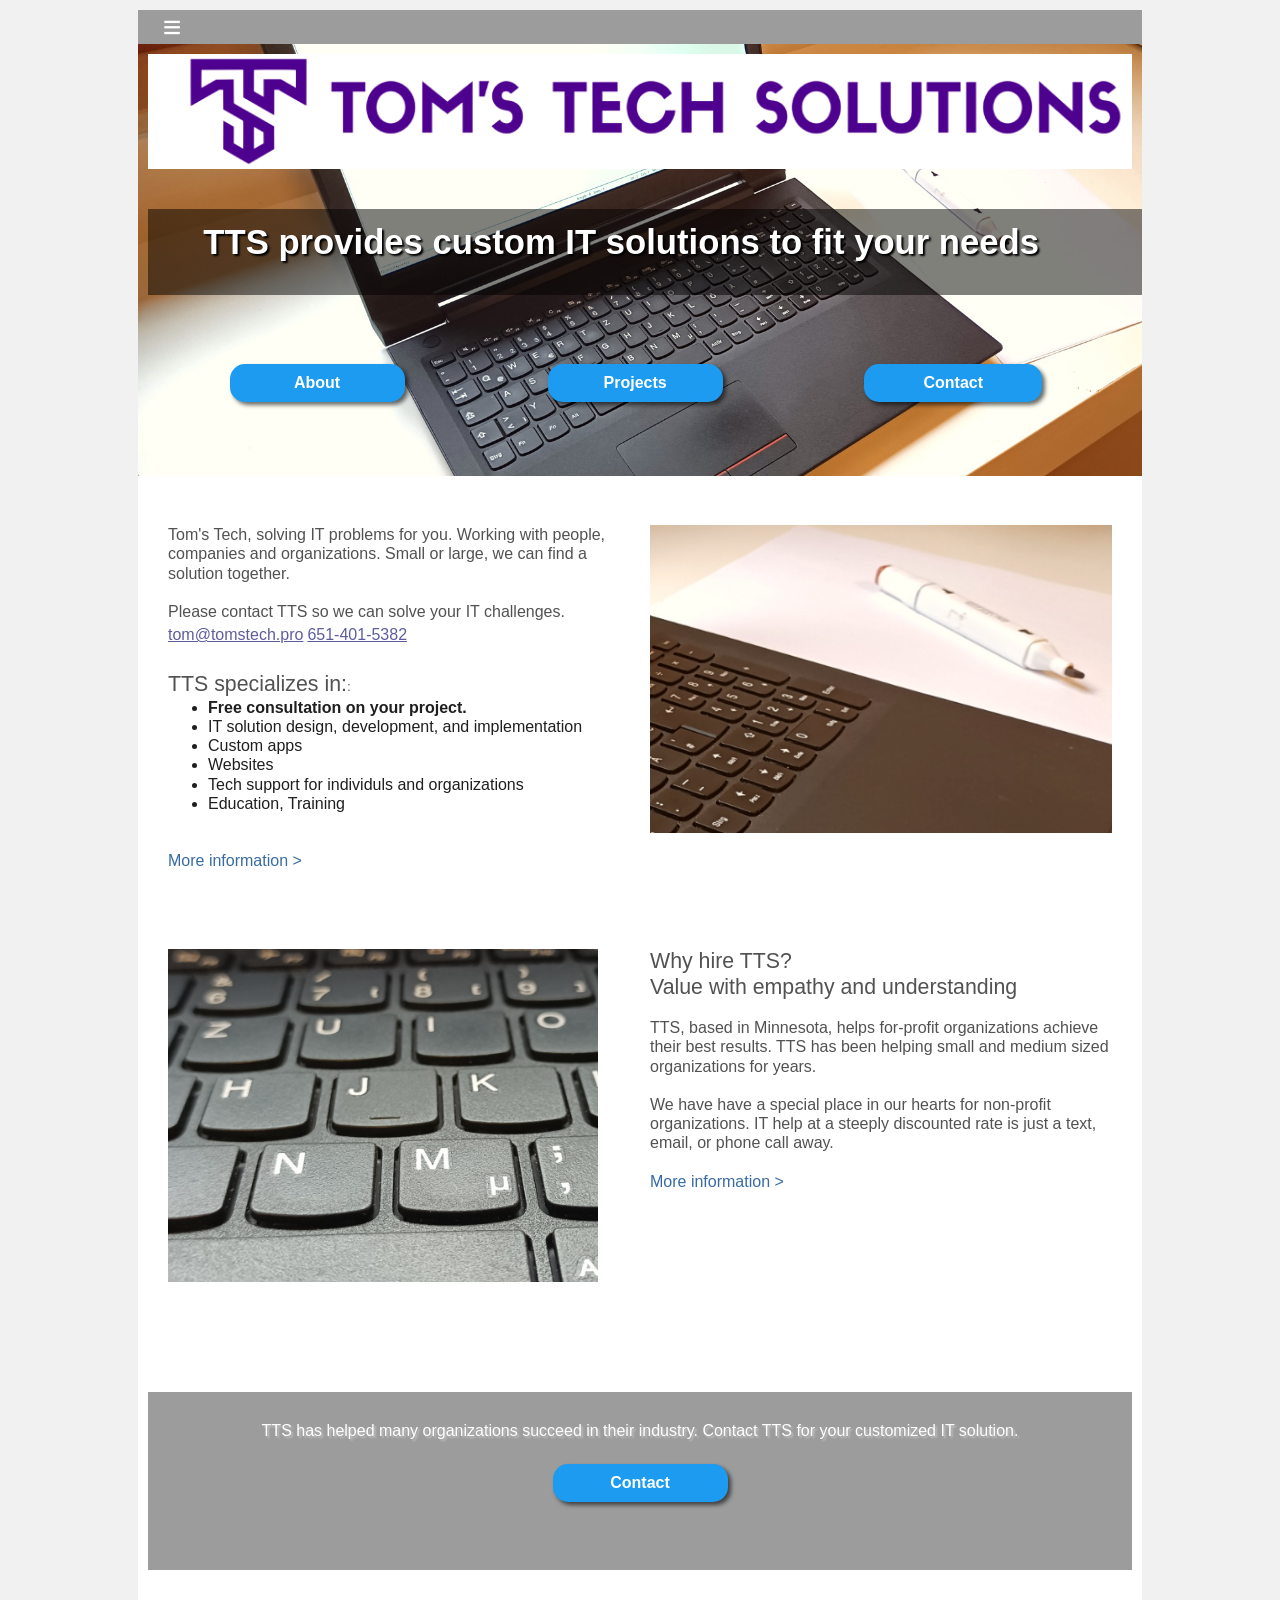
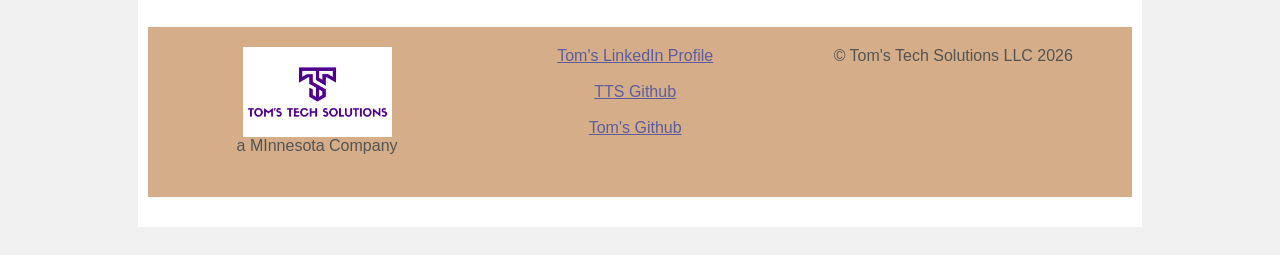
==== index.html @ 0e86fcce "Adding website files" ====
<!DOCTYPE html>
<html> 
<head>
	<meta charset="utf-8">
	<meta name="viewport" content="width=device-width, initial-scale=1">
	<meta name="generator" content="RocketCake">
	<title></title>
	<link rel="stylesheet" type="text/css" href="index_html.css?h=4663497e">
</head>
<body>
<div class="textstyle1">
<div id="container_eaea99e"><div id="container_eaea99e_padding" ><div class="textstyle1"><div id="container_d695c69"><div class="textstyle2">  <div id="menu_8980bcc">
    <div  class="menuholder1"><a href="javascript:void(0);" tabindex="-1" aria-label="&#8801;" >
	<div id="menuentry_83d87bc"  class="menustyle1 menu_8980bcc_mainMenuEntry mobileEntry">
		<div class="menuentry_text1">
      <span class="textstyle3">&#8801;</span>
		</div>
	</div>
</a>
<a href="javascript:void(0);" tabindex="-1" aria-label="&#8801; " >
	<div id="menuentry_1da27e3"  class="menustyle2 menu_8980bcc_mainMenuEntry normalEntry">
		<div class="menuentry_text2">
      <span class="textstyle4">&#8801;</span>
      <span class="textstyle5"> </span>
		</div>
	</div>
</a>

	<script type="text/javascript" src="rc_images/wsp_menu.js"></script>
	<script type="text/javascript">
		var js_menu_8980bcc= new wsp_menu('menu_8980bcc', 'menu_8980bcc', 10, null, true, {generateAriaLabels: true, setUsefulTabIndices: true, closeWhenMouseOut: false} );

		js_menu_8980bcc.createMenuForItem('menuentry_83d87bc', ["      <span class=\"textstyle6\">&#8801; </span> ", 'javascript:void(0);', '',
		                                   "      <span class=\"textstyle6\">&#160;&#160;&#160;Home</span> ", 'javascript:void(0);', '',
		                                   "      <span class=\"textstyle6\">&#160;&#160;&#160;About</span> ", 'about.html', '',
		                                   "      <span class=\"textstyle6\">&#160;&#160;&#160;Contact</span> ", 'contact.html', '']
		                                   , true);
		js_menu_8980bcc.createMenuForItem('menuentry_1da27e3', ["      <span class=\"textstyle7\">About</span> ", 'about.html', '',
		                                   "      <span class=\"textstyle7\">Projects</span> ", 'projects.html', '',
		                                   "      <span class=\"textstyle7\">Contact</span> ", 'contact.html', '',
		                                   "      <span class=\"textstyle7\">Home</span> ", 'javascript:void(0);', '']);

	</script>
      </div>
    </div>
</div>
</div><div id="container_6a5612c4"><div id="container_6a5612c4_padding" ><div class="textstyle2"><a href="index.html"><img src="rc_images/logo_full_text_right_2048x240.png" width="2048" height="240" id="img_5259d885" alt="Tom's Tech Solutions Logo" title="" border="0" /></a></div>
<div class="textstyle1"><span class="textstyle8"><br/></span><span class="textstyle9"><br/></span></div>
<div class="textstyle2"><div id="container_1de1103f"><div id="container_1de1103f_padding" ><div class="textstyle2"><table id="table_3e5c814" cellpadding="3" cellspacing="1" >	<tr>
		<td width="3%" height="100%" >
		</td>
		<td width="96%" height="auto" style="vertical-align: top; overflow:hidden; ">  <div id="cell_6e3a76ce">
    <div class="textstyle2">
      <span class="textstyle10">TTS provides custom IT solutions to fit your needs </span>
      </div>
    </div>
		</td>
	</tr>
</table></div>
<div style="clear:both"></div></div></div><span class="textstyle9"><br/><br/></span><span class="textstyle8"> </span><div id="container_2cc7a047"><div id="container_2cc7a047_padding" ><div class="textstyle2"><div id="container_6366ab6f"><div id="container_6366ab6f_padding" ><div class="textstyle2"></div>
<div class="textstyle1">  <a href="about.html" style="text-decoration:none"><div id="button_78fae6aa">
    <div id="button_78fae6aa_padding" >
      <div class="vcenterstyle1"><div class="vcenterstyle2">        <div class="textstyle1">
          <span class="textstyle11">About</span>
          </div>
        <div class="textstyle2">
          </div>
        </div></div>
      </div>
    </div></a>
</div>
<div style="clear:both"></div></div></div><div id="container_4f83b619"><div id="container_4f83b619_padding" ><div class="textstyle2"></div>
<div class="textstyle1">  <a href="projects.html" style="text-decoration:none"><div id="button_7b016bd8">
    <div id="button_7b016bd8_padding" >
      <div class="vcenterstyle1"><div class="vcenterstyle2">        <div class="textstyle2">
          </div>
        <div class="textstyle1">
          <span class="textstyle11">Projects</span>
          </div>
        </div></div>
      </div>
    </div></a>
</div>
<div style="clear:both"></div></div></div><div id="container_75bad688"><div id="container_75bad688_padding" ><div class="textstyle2"></div>
<div class="textstyle1">  <a href="contact.html" style="text-decoration:none"><div id="button_746fb">
    <div id="button_746fb_padding" >
      <div class="vcenterstyle1"><div class="vcenterstyle2">        <div class="textstyle1">
          <span class="textstyle11">Contact</span>
          </div>
        <div class="textstyle2">
          </div>
        </div></div>
      </div>
    </div></a>
</div>
<div style="clear:both"></div></div></div></div>
<div style="clear:both"></div></div></div><span class="textstyle12"><br/></span></div>
<div style="clear:both"></div></div></div><div id="container_22e4a421"><div id="container_22e4a421_padding" ><div class="textstyle2"><span class="textstyle13"><br/></span><div id="container_470ac4dd"><div id="container_470ac4dd_padding" ><div class="textstyle2"><div id="container_5c19d71c"><div id="container_5c19d71c_padding" ><div class="textstyle2">  <span class="textstyle14">Tom's Tech, solving IT problems for you. Working with people, companies and organizations. Small or large, we can find a solution together.<br/><br/>Please contact TTS so we can solve your IT challenges. </span>
  <span class="textstyle14"><a href="mailto:tom@tomstech.pro">tom@tomstech.pro</a></span>
  <span class="textstyle14">  </span>
<span class="textstyle14"><a href="tel:651-401-5382">651-401-5382</a></span><span class="textstyle15"><br/><br/>TTS specializes in:</span><span class="textstyle16">:<br/></span><ul id="ul_5e6975ff" class="ulstyle1">
<li><span class="textstyle17">Free consultation on your project.</span><span class="textstyle18"></span></li>
<li><span class="textstyle18">IT solution design, development, and implementation</span></li>
<li><span class="textstyle18">Custom apps</span></li>
<li><span class="textstyle18">Websites</span></li>
<li><span class="textstyle18">Tech support for individuls and organizations</span></li>
<li><span class="textstyle18">Education, Training</span></li>
</ul>
<span class="textstyle18"> <br/><br/></span><span class="textstyle18"><a href="about.html" class="wsp113dc287">More information &gt;</a></span></div>
</div></div><div id="container_9e8f6cb"><div id="container_9e8f6cb_padding" ><div class="textstyle2"></div>
<div class="textstyle19"><img src="rc_images/keyboard2.jpg" width="512" height="341" id="img_6f0ee363" alt="" title="" /></div>
<div style="clear:both"></div></div></div></div>
<div style="clear:both"></div></div></div><span class="textstyle13"><br/><br/><br/></span><div id="container_4e6f07ae"><div id="container_4e6f07ae_padding" ><div class="textstyle2"><div id="container_48ef720e"><div id="container_48ef720e_padding" ><div class="textstyle2"><span class="textstyle13"> </span><img src="rc_images/keyboard.jpg" width="512" height="397" id="img_25c634d8" alt="" title="" /></div>
<div style="clear:both"></div></div></div><div id="container_5b94d7a6"><div id="container_5b94d7a6_padding" ><div class="textstyle2"><span class="textstyle15">Why hire TTS?<br/>Value with empathy and understanding</span><span class="textstyle16"><br/><br/></span><span class="textstyle14">TTS, based in Minnesota, helps for-profit organizations achieve their best results. TTS has been helping small and medium sized organizations for years. <br/><br/>We have have a special place in our hearts for non-profit organizations. IT help at a steeply discounted rate is just a text, email, or phone call away. </span><span class="textstyle18"><br/><br/></span><span class="textstyle18"><a href="about.html" class="wsp113dc287">More information &gt;</a></span></div>
</div></div></div>
<div style="clear:both"></div></div></div><span class="textstyle20"><br/><br/><br/></span><div id="container_5abfa5b"><div id="container_5abfa5b_padding" ><div class="textstyle2"><span class="textstyle21"><br/></span></div>
<div class="textstyle1"><span class="textstyle21">TTS has helped many organizations succeed in their industry. Contact TTS for your customized IT solution. </span></div>
<div class="textstyle2">  <span class="textstyle21"><br/></span>
</div>
<div class="textstyle1">  <a href="contact.html" style="text-decoration:none"><div id="button_71ee6381">
    <div id="button_71ee6381_padding" >
      <div class="vcenterstyle1"><div class="vcenterstyle2">        <div class="textstyle1">
          <span class="textstyle11">Contact</span>
          </div>
        <div class="textstyle2">
          </div>
        </div></div>
      </div>
    </div></a>
</div>
<div class="textstyle2">  <span class="textstyle21"><br/><br/><br/></span>
</div>
<div style="clear:both"></div></div></div><span class="textstyle13"><br/><br/><br/><br/></span><div id="container_52758fb0"><div id="container_52758fb0_padding" ><div class="textstyle2"><div id="container_271f2cf6"><div id="container_271f2cf6_padding" ><div class="textstyle2"></div>
<div class="textstyle1"><img src="rc_images/logo_full_text_2048x1228.png" width="2048" height="1228" id="img_e5ddc34" alt="" title="" /><span class="textstyle22"><br/>a MInnesota Company</span></div>
<div style="clear:both"></div></div></div><div id="container_c145133"><div id="container_c145133_padding" ><div class="textstyle2"></div>
<div class="textstyle1"><span class="textstyle22"><a href="https://www.linkedin.com/in/tomcoffee">Tom's LinkedIn Profile</a></span><span class="textstyle22"><br/><br/></span><span class="textstyle22"><a href="https://www.linkedin.com/in/tomcoffee">TTS Github</a></span><span class="textstyle22"><br/><br/></span><span class="textstyle22"><a href="https://github.com/thetomcoffee">Tom's Github</a></span><span class="textstyle22"><br/><br/></span></div>
</div></div><div id="container_301a3c75"><div id="container_301a3c75_padding" ><div class="textstyle2"></div>
<div class="textstyle1">  <span class="textstyle22">&#169; Tom's Tech Solutions LLC 2026</span>
</div>
</div></div></div>
<div style="clear:both"></div></div></div><span class="textstyle13"><br/><br/></span></div>
<div style="clear:both"></div></div></div></div>
<div style="clear:both"></div></div></div>  </div>
<div class="textstyle2">
<span class="textstyle23"><br/></span>  </div>
</body>
</html>
---- index_html.css ----
a { color:#5D5D9E; } 
a:visited { color:#5D5D9E; } 
a:active { color:#5C615E; } 
a:hover { color:#B2B3B4; } 
		a.wsp113dc287{ color:#386BA3; text-decoration: none} 
		a.wsp113dc287:visited{ color:#0000A0; text-decoration: none} 
		a.wsp113dc287:active{ color:#0000A0; text-decoration: none} 
		a.wsp113dc287:hover{ color:#6C8AAA; text-decoration: none} 
#menu_8980bcc a { text-decoration: none; }
#menu_8980bcc_pane { background-color: #3A5068; border: 1px solid #3A5068; padding-top: 10px; padding-bottom: 10px; box-shadow: 2px 2px 6px 0px rgba(8, 8, 8, 0.784314); }
#menu_8980bcc_hr { background-color: #3A5068; height: 1px; border: none; }
#menu_8980bcc_entry { padding-left: 10px; padding-right: 10px; padding-top: 3px; padding-bottom: 3px; }
#menu_8980bcc_entry:hover { background-color: #323232; color: #FFFFFF !important; }
#menu_8980bcc_entry:hover span { color:#FFFFFF !important; }
		.menu_8980bcc_mainMenuEntry { text-align: center; }
		.menu_8980bcc_mainMenuEntry:hover {	background-color:#0067B8; }
		.menu_8980bcc_mainMenuEntry:hover span {	color:#FFFFFF !important; }
		#menu_8980bcc .mobileEntry { display: none; } 
		#menu_8980bcc .normalEntry { display: block; } 
#table_3e5c814 th {  } 
#table_3e5c814 td {  } 
#button_78fae6aa { vertical-align: bottom; border-radius: 15px; position:relative; display: inline-block; margin:5px 0px 0px 0px; width:175px; height:38px; background-color:#1D9BF0; box-shadow: 3px 3px 4px 0px rgba(0, 0, 0, 0.588235);  }
#button_78fae6aa:hover { background-color:#7A8591;  }
#button_78fae6aa:hover span { color:#FFFFFF; }
#button_7b016bd8 { vertical-align: bottom; border-radius: 15px; position:relative; display: inline-block; margin:5px 0px 0px 0px; width:175px; height:38px; background-color:#1D9BF0; box-shadow: 3px 3px 4px 0px rgba(0, 0, 0, 0.588235);  }
#button_7b016bd8:hover { background-color:#7A8591;  }
#button_7b016bd8:hover span { color:#FFFFFF; }
#button_746fb { vertical-align: bottom; border-radius: 15px; position:relative; display: inline-block; margin:5px 0px 0px 0px; width:178px; height:38px; background-color:#1D9BF0; box-shadow: 3px 3px 4px 0px rgba(0, 0, 0, 0.588235);  }
#button_746fb:hover { background-color:#7A8591;  }
#button_746fb:hover span { color:#FFFFFF; }
#button_71ee6381 { vertical-align: bottom; border-radius: 15px; position:relative; display: inline-block; margin:5px 0px 0px 0px; width:175px; height:38px; background-color:#1D9BF0; box-shadow: 3px 3px 4px 0px rgba(0, 0, 0, 0.588235);  }
#button_71ee6381:hover { background-color:#7A8591;  }
#button_71ee6381:hover span { color:#FFFFFF; }
body { background-color:#F1F1F1; padding:0;  margin: 0; }
.textstyle1 { text-align:center; }
#container_eaea99e { vertical-align: top; position:relative; display: inline-block; width:100%; min-height:150px; max-width:1024px; background:none;  }
#container_eaea99e_padding { margin: 10px; display: block;  }
#container_d695c69 { vertical-align: top; position:relative; display: inline-block; width:100%; background-color:#9C9C9C;  }
.textstyle2 { text-align:left; }
#menu_8980bcc { vertical-align: bottom; position:relative; display: inline-block; width:71px; height:34px; max-width:800px; text-align:left; background:none;  }
.menuholder1 { position: relative; overflow: hidden; width: 100%; height: 100%; }
.menustyle1 { position:absolute; width:49px; height:34px; left:10px;  }
.menuentry_text1 { position:absolute; top:0px; bottom:0px; left:0px; right:0px; margin-top:auto; margin-bottom:auto; margin-left:auto; margin-right:auto; height:68px;  }
.textstyle3 { font-size:36pt; font-family:'Arial Black', Gadget, sans-serif; color:#000000;  white-space: nowrap; }
.menustyle2 { position:absolute; width:48px; height:34px; left:10px;  }
.menuentry_text2 { position:absolute; top:0px; bottom:0px; left:0px; right:0px; margin-top:auto; margin-bottom:auto; margin-left:auto; margin-right:auto; height:37px;  }
.textstyle4 { font-size:24pt; font-family:Arial, Helvetica, sans-serif; color:#FFFFFF; font-weight:bold;  white-space: nowrap; }
.textstyle5 { font-size:12pt; font-family:Arial, Helvetica, sans-serif; color:#FFFFFF;  white-space: nowrap; }
.textstyle6 { font-size:12pt; font-family:Arial, Helvetica, sans-serif; color:#000000;  white-space: nowrap; }
.textstyle7 { font-size:16pt; font-family:Arial, Helvetica, sans-serif; color:#FFFFFF; font-weight:bold;  white-space: nowrap; }
#container_6a5612c4 { vertical-align: top; position:relative; display: inline-block; width:100%; min-height:432px; background-color:#FFFFFF; background-image: url(rc_images/notebook.jpg); background-position:bottom left; background-size:cover;  }
#container_6a5612c4_padding { margin: 10px; display: block;  }
#img_5259d885 { vertical-align: bottom; position:relative; display: inline-block; width:100%; background:none; height:auto;  }
.textstyle8 { font-size:12pt; font-family:Arial, Helvetica, sans-serif; color:#FFFFFF;  }
.textstyle9 { font-size:14pt; font-family:Arial, Helvetica, sans-serif; color:#FFFFFF;  }
#container_1de1103f { vertical-align: top; position:relative; display: inline-block; width:101%; min-height:86px; background-color:rgba(0, 0, 0, 0.498039);  }
#container_1de1103f_padding { margin: 10px; display: block;  }
#table_3e5c814 { vertical-align: bottom; position:relative; display: inline-table; width:118%; height:61px; background:none; table-layout: fixed;  }
#cell_6e3a76ce {  }
.textstyle10 { font-size:26pt; font-family:Tahoma, Geneva, sans-serif; color:#FFFFFF; font-weight:bold; text-shadow: 2px 2px 2px #000000;  }
#container_2cc7a047 { vertical-align: top; position:relative; display: inline-block; width:100%; min-height:86px; background:none;  }
#container_2cc7a047_padding { margin: 10px; display: block;  }
#container_6366ab6f { vertical-align: top; position:relative; display: inline-block; width:33%; min-height:72px; background:none;  }
#container_6366ab6f_padding { margin: 10px; display: block;  }
#button_78fae6aa_padding { margin: 10px; display: block;  }
.vcenterstyle1 { display: table; width: 100%; height: 100%; }
.vcenterstyle2 { display: table-cell; vertical-align: middle; }
.textstyle11 { font-size:12pt; font-family:Arial, Helvetica, sans-serif; color:#FFFFFF; font-weight:bold;  }
#container_4f83b619 { vertical-align: top; position:relative; display: inline-block; width:33%; min-height:66px; background:none;  }
#container_4f83b619_padding { margin: 10px; display: block;  }
#button_7b016bd8_padding { margin: 10px; display: block;  }
#container_75bad688 { vertical-align: top; position:relative; display: inline-block; width:33%; min-height:63px; background:none;  }
#container_75bad688_padding { margin: 10px; display: block;  }
#button_746fb_padding { margin: 10px; display: block;  }
.textstyle12 { font-size:12pt; font-family:Arial, Helvetica, sans-serif; color:#000000;  }
#container_22e4a421 { vertical-align: top; position:relative; display: inline-block; width:100%; min-height:70px; background-color:#FFFFFF;  }
#container_22e4a421_padding { margin: 10px; display: block;  }
.textstyle13 { font-size:12pt; font-family:Arial, Helvetica, sans-serif; color:#1F1F1F; line-height: 1.2; text-shadow: 2px 2px 2px #C0C0C0;  }
#container_470ac4dd { vertical-align: top; position:relative; display: inline-block; width:100%; min-height:150px; background:none;  }
#container_470ac4dd_padding { margin: 10px; display: block;  }
#container_5c19d71c { vertical-align: top; position:relative; display: inline-block; width:50%; min-height:150px; background:none;  }
#container_5c19d71c_padding { margin: 10px; display: block;  }
.textstyle14 { font-size:12pt; font-family:Arial, Helvetica, sans-serif; color:#525252; line-height: 1.2;  }
.textstyle15 { font-size:16pt; font-family:Arial, Helvetica, sans-serif; color:#525252; line-height: 1.2;  }
.textstyle16 { font-size:10pt; font-family:Arial, Helvetica, sans-serif; color:#525252; line-height: 1.2;  }
.ulstyle1 { margin:0; font-size: 12pt; color:#1F1F1F;  }
.textstyle17 { font-size:12pt; font-family:Arial, Helvetica, sans-serif; color:#1F1F1F; font-weight:bold; line-height: 1.2;  }
.textstyle18 { font-size:12pt; font-family:Arial, Helvetica, sans-serif; color:#1F1F1F; line-height: 1.2;  }
#container_9e8f6cb { vertical-align: top; position:relative; display: inline-block; width:50%; min-height:150px; background:none;  }
#container_9e8f6cb_padding { margin: 10px; display: block;  }
.textstyle19 { text-align:right; }
#img_6f0ee363 { vertical-align: bottom; position:relative; display: inline-block; width:100%; background:none; height:auto;  }
#container_4e6f07ae { vertical-align: top; position:relative; display: inline-block; width:100%; min-height:150px; background:none;  }
#container_4e6f07ae_padding { margin: 10px; display: block;  }
#container_48ef720e { vertical-align: top; position:relative; display: inline-block; width:50%; min-height:150px; background:none;  }
#container_48ef720e_padding { margin: 10px; display: block;  }
#img_25c634d8 { vertical-align: bottom; position:relative; display: inline-block; width:93%; background:none; height:auto;  }
#container_5b94d7a6 { vertical-align: top; position:relative; display: inline-block; width:50%; min-height:150px; background:none;  }
#container_5b94d7a6_padding { margin: 10px; display: block;  }
.textstyle20 { font-size:28pt; font-family:Arial, Helvetica, sans-serif; color:#1F1F1F; line-height: 1.2; text-shadow: 2px 2px 2px #C0C0C0;  }
#container_5abfa5b { vertical-align: top; position:relative; display: inline-block; width:100%; min-height:150px; background-color:#9C9C9C;  }
#container_5abfa5b_padding { margin: 10px; display: block;  }
.textstyle21 { font-size:12pt; font-family:Arial, Helvetica, sans-serif; color:#FFFFFF; line-height: 1.2; text-shadow: 2px 2px 2px #C0C0C0;  }
#button_71ee6381_padding { margin: 10px; display: block;  }
#container_52758fb0 { vertical-align: top; position:relative; display: inline-block; width:100%; min-height:150px; background-color:#D5AD88;  }
#container_52758fb0_padding { margin: 10px; display: block;  }
#container_271f2cf6 { vertical-align: top; position:relative; display: inline-block; width:33%; min-height:150px; background:none;  }
#container_271f2cf6_padding { margin: 10px; display: block;  }
#img_e5ddc34 { vertical-align: bottom; position:relative; display: inline-block; width:50%; background:none; height:auto;  }
.textstyle22 { font-size:12pt; font-family:Arial, Helvetica, sans-serif; color:#545454;  }
#container_c145133 { vertical-align: top; position:relative; display: inline-block; width:33%; min-height:150px; background:none;  }
#container_c145133_padding { margin: 10px; display: block;  }
#container_301a3c75 { vertical-align: top; position:relative; display: inline-block; width:33%; min-height:150px; background:none;  }
#container_301a3c75_padding { margin: 10px; display: block;  }
.textstyle23 { font-size:10pt; font-family:Arial, Helvetica, sans-serif; color:#000000;  }
@media only screen and (max-width: 800px)
{
		#container_5c19d71c { width:100%;  }
		#container_9e8f6cb { width:100%;  }
		#container_48ef720e { width:100%;  }
		#container_5b94d7a6 { width:100%;  }
}
@media only screen and (max-width: 600px)
{
		#menu_8980bcc { width:50px;  }
		#container_6366ab6f { width:100%;  }
		#container_4f83b619 { width:100%;  }
		#container_75bad688 { width:100%;  }
}
@media only screen and (max-width: 450px)
{
		#container_271f2cf6 { width:100%;  }
		#container_c145133 { width:100%;  }
		#container_301a3c75 { width:100%;  }
}
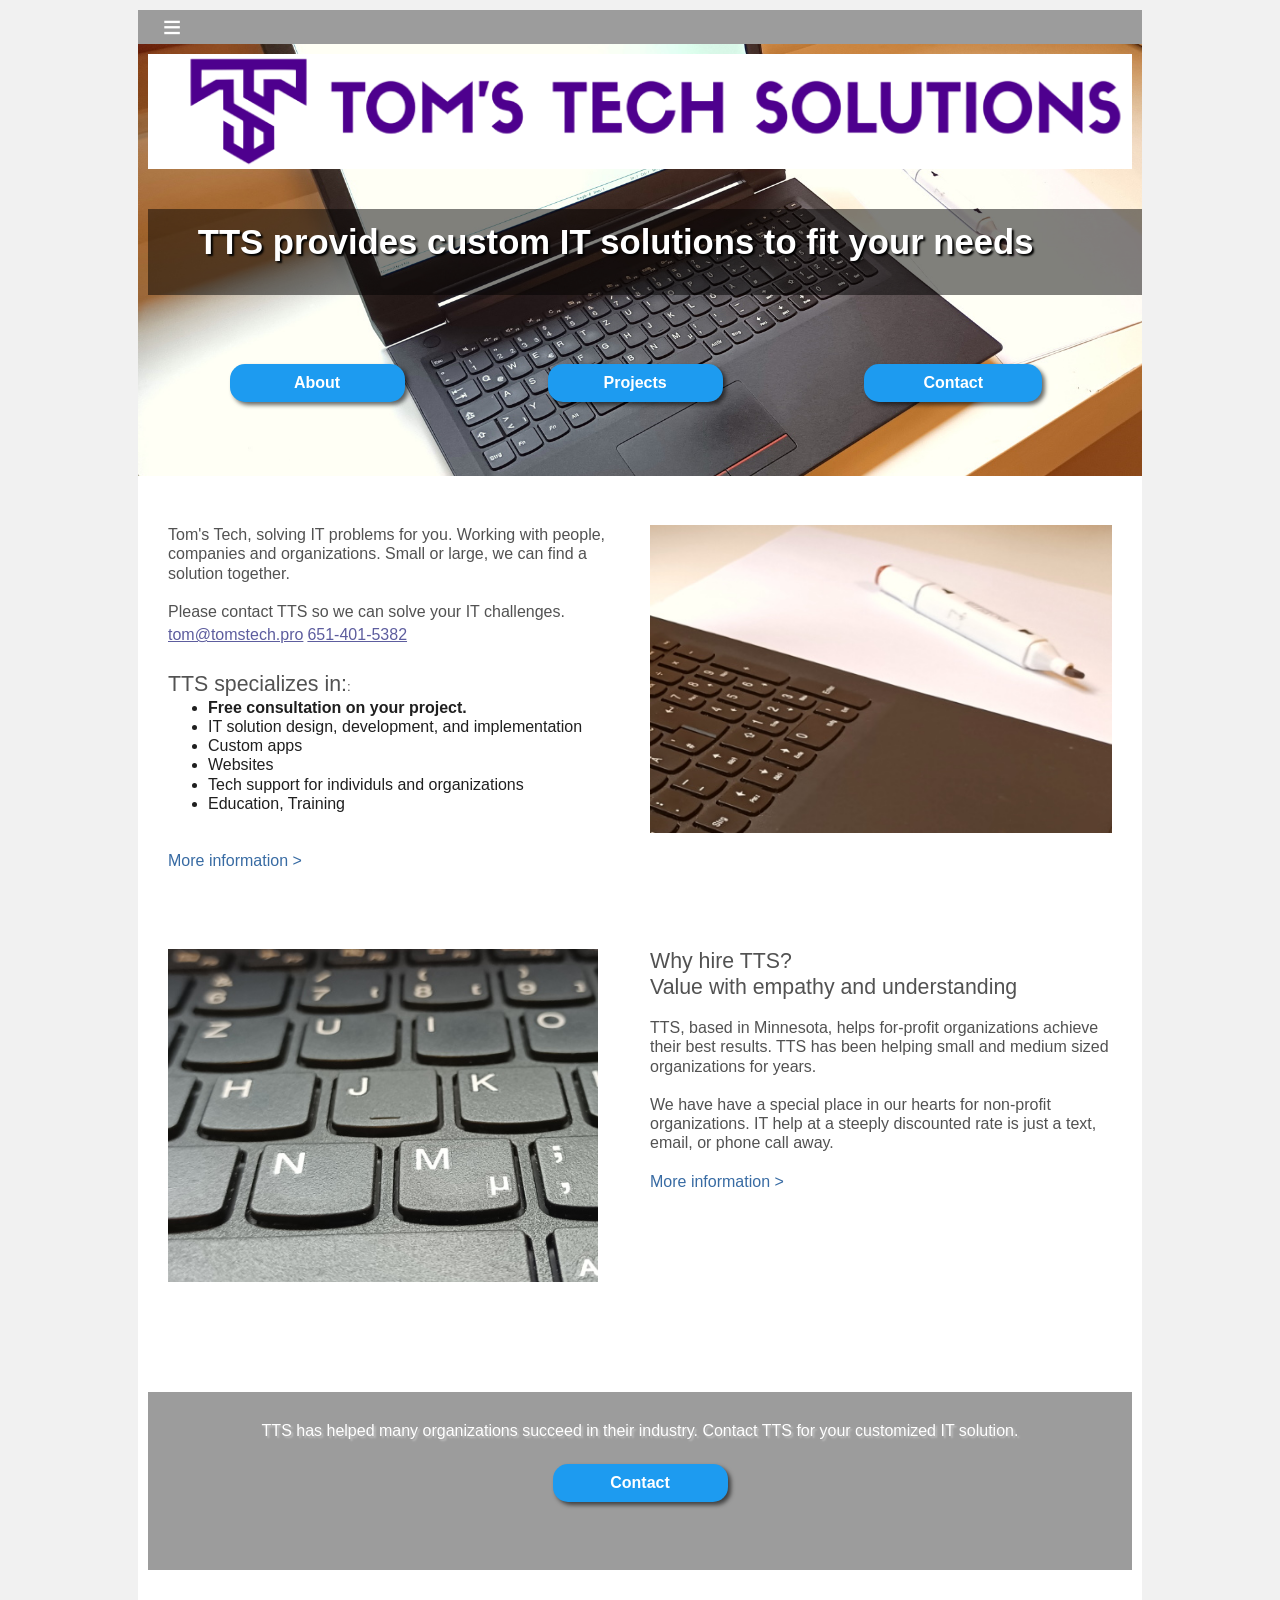
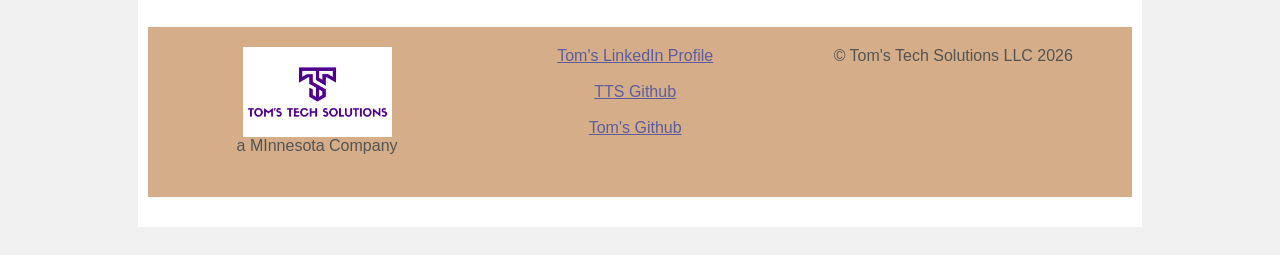
==== commit b9c121db: "Updated size of header text Updated size of header text on home page. Regenerated site." ====
--- a/index.html
+++ b/index.html
@@ -4,8 +4,8 @@
 	<meta charset="utf-8">
 	<meta name="viewport" content="width=device-width, initial-scale=1">
 	<meta name="generator" content="RocketCake">
-	<title></title>
-	<link rel="stylesheet" type="text/css" href="index_html.css?h=4663497e">
+	<title>Toms Tech Solutions Home</title>
+	<link rel="stylesheet" type="text/css" href="index_html.css?h=c516e90b">
 </head>
 <body>
 <div class="textstyle1">
--- a/index_html.css
+++ b/index_html.css
@@ -55,7 +55,7 @@
 .textstyle9 { font-size:14pt; font-family:Arial, Helvetica, sans-serif; color:#FFFFFF;  }
 #container_1de1103f { vertical-align: top; position:relative; display: inline-block; width:101%; min-height:86px; background-color:rgba(0, 0, 0, 0.498039);  }
 #container_1de1103f_padding { margin: 10px; display: block;  }
-#table_3e5c814 { vertical-align: bottom; position:relative; display: inline-table; width:118%; height:61px; background:none; table-layout: fixed;  }
+#table_3e5c814 { vertical-align: bottom; position:relative; display: inline-table; width:99%; height:61px; background:none; table-layout: fixed;  }
 #cell_6e3a76ce {  }
 .textstyle10 { font-size:26pt; font-family:Tahoma, Geneva, sans-serif; color:#FFFFFF; font-weight:bold; text-shadow: 2px 2px 2px #000000;  }
 #container_2cc7a047 { vertical-align: top; position:relative; display: inline-block; width:100%; min-height:86px; background:none;  }
